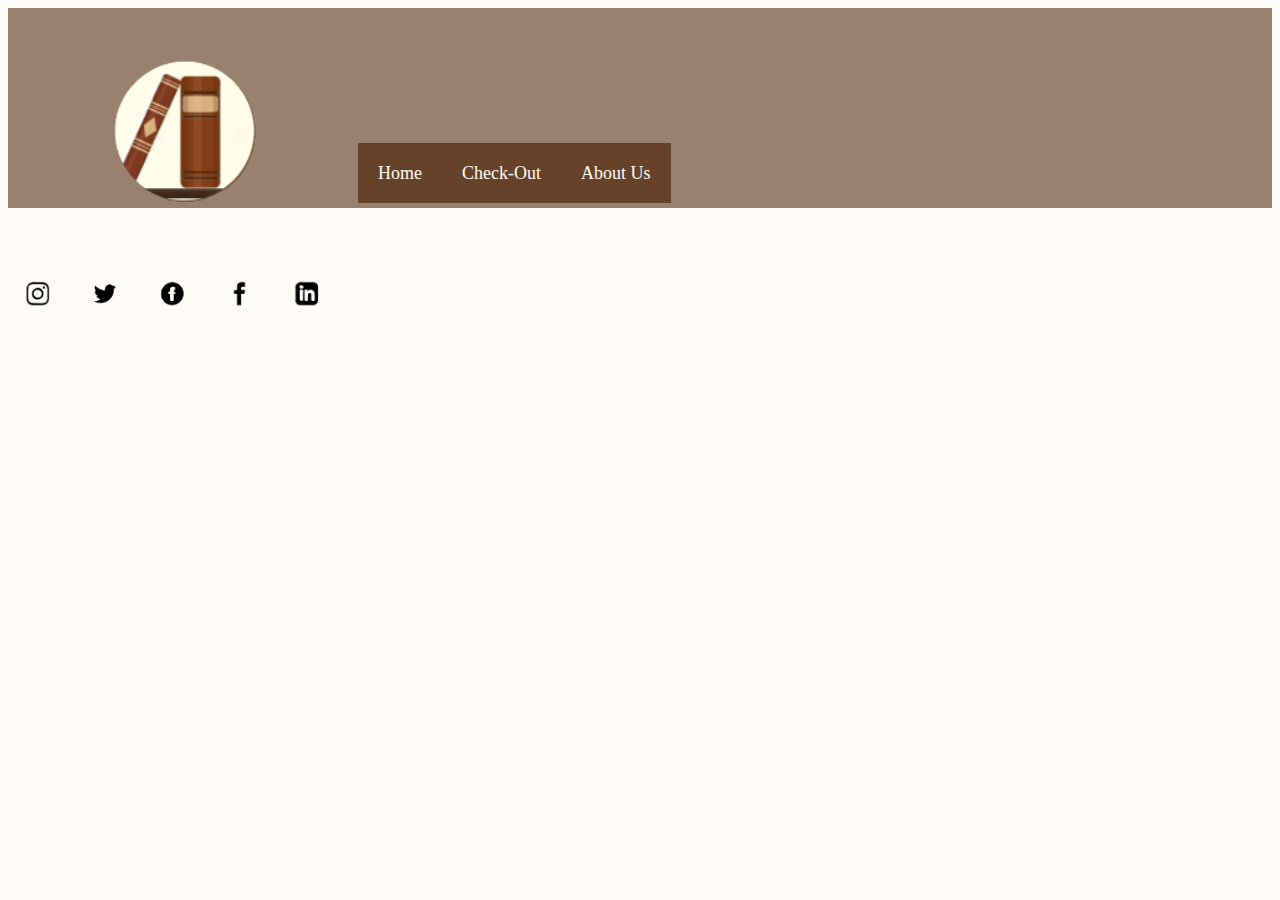
==== about.html @ dddbdbd9 "Add files via upload" ====
<!DOCTYPE html>
<html lang="en">
<head>
    <script async src="https://www.googletagmanager.com/gtag/js?id=G-JDNNHKJ3QJ"></script>
    <script>
        window.dataLayer = window.dataLayer || [];
        function gtag(){dataLayer.push(arguments);}
        gtag('js', new Date());
        
        gtag('config', 'G-JDNNHKJ3QJ');
    </script>
        <meta charset="UTF-8">
        <meta name="viewport" content="width=device-width, initial-scale=1.0">
        <meta name="keywords" content="HTML, Books, Manga, Review">
        <meta name="author" content="Junji Ito, Kentaro Miura, Hajime Isayama, Gege Akutami, Tatsuki Fujimoto, Yoshihiro Togashi, Masashi Kishimoto">
        <title>Bookshelves - About Us</title>
        <link rel="stylesheet" href="aboutstyle.css">
</head>
<body>
    <header>
        <nav>
            <div class="logo">
                <img src="Other Photos/bookshelves_logo2.png" alt="Bookshelves Logo" width="150">
            </div>
            <div class="topnav">
                <a href="index.html">Home</a>
                <a href="checkout.html">Check-Out</a>
                <a href="about.html">About Us</a>
            </div>
        </nav>
    </header>
    <main>
        
    </main>
    <footer>
        <img src="Other Photos/website socials.png" alt="Socials" height="30">
    </footer>
</body>
</html>
---- aboutstyle.css ----
body {
    background-color: #fffbf7;
}
main {
    font-family:Cambria, Cochin, Georgia, Times, 'Times New Roman', serif;
    background-color: #fffbf7;
    margin-left: 100px;
    margin-right: 100px;
    margin-top: 70px;
}
header {
    width: auto;
    height: 200px;
    background-color:hsl(25, 17%, 52%)
}
.logo {
    float: left;
    margin-top: 50px;
    margin-left: 100px;
}
.topnav {
    width: fit-content;
    height: 60px;
    float: left;
    background-color: #664229;
    margin-top: 135px;
    margin-left: 30px;
    margin-left: 100px;
}
.topnav a {
    float: left;
    padding: 20px;
    display: block;
    color: #fffbf7;
    text-decoration: none;
    text-align: center;
    font-size: large;
}
.topnav a:hover {
    color: #664229;
    background-color: #fffbf7;
}
.topnav a.active {
    color: #fffbf7;
    background-color: #664229;
}
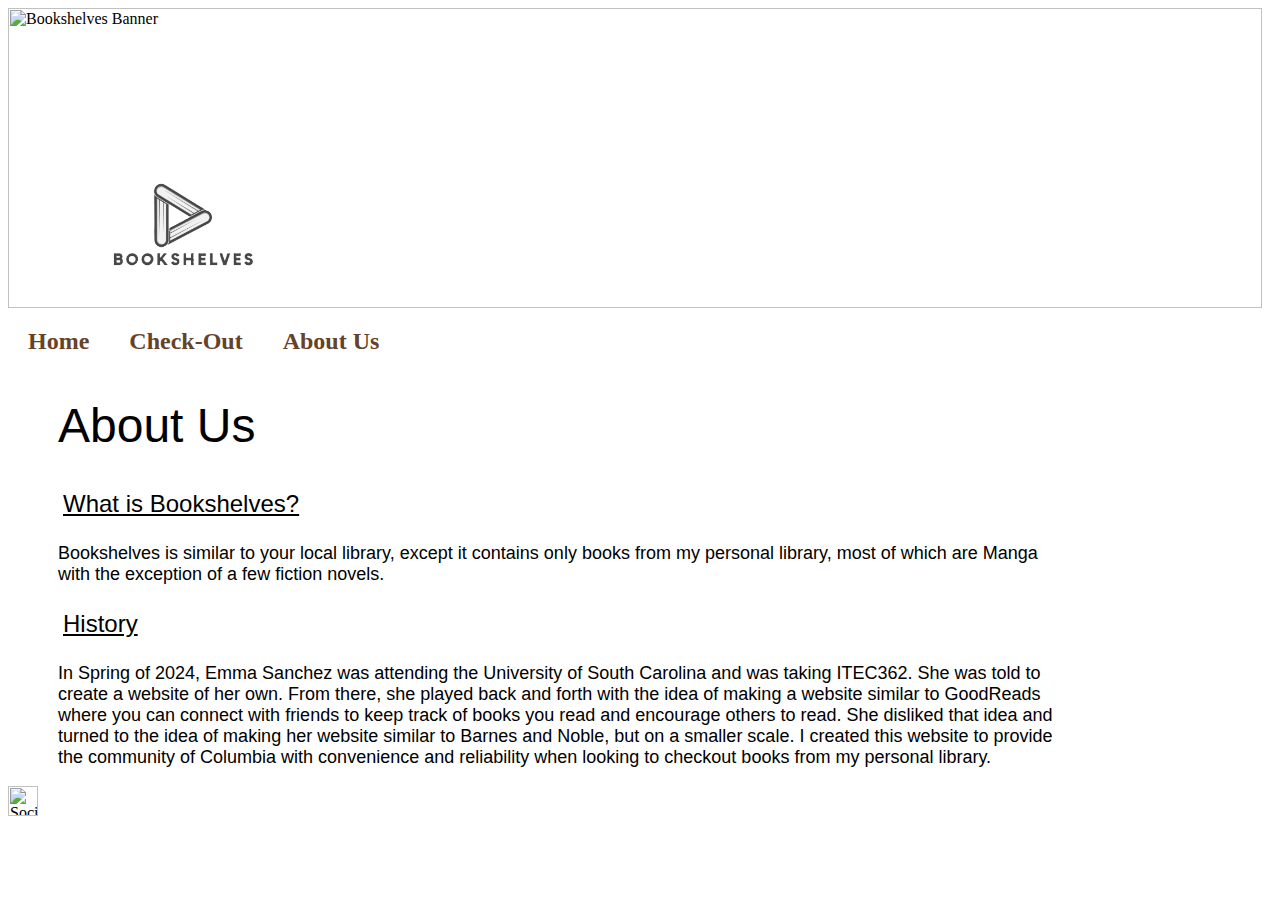
==== commit d89aeb86: "Add files via upload" ====
--- a/about.html
+++ b/about.html
@@ -1,36 +1,41 @@
-<!DOCTYPE html>
-<html lang="en">
 <head>
     <script async src="https://www.googletagmanager.com/gtag/js?id=G-JDNNHKJ3QJ"></script>
     <script>
         window.dataLayer = window.dataLayer || [];
         function gtag(){dataLayer.push(arguments);}
         gtag('js', new Date());
-        
+
         gtag('config', 'G-JDNNHKJ3QJ');
     </script>
         <meta charset="UTF-8">
         <meta name="viewport" content="width=device-width, initial-scale=1.0">
         <meta name="keywords" content="HTML, Books, Manga, Review">
         <meta name="author" content="Junji Ito, Kentaro Miura, Hajime Isayama, Gege Akutami, Tatsuki Fujimoto, Yoshihiro Togashi, Masashi Kishimoto">
-        <title>Bookshelves - About Us</title>
+        <title>Bookshelves - Home Page</title>
         <link rel="stylesheet" href="aboutstyle.css">
 </head>
 <body>
     <header>
         <nav>
+            <div class="bookshelfbanner">
+                <img src="Other Photos/bookshelf banner.png" alt="Bookshelves Banner">
+            </div>
             <div class="logo">
-                <img src="Other Photos/bookshelves_logo2.png" alt="Bookshelves Logo" width="150">
-            </div>
-            <div class="topnav">
-                <a href="index.html">Home</a>
-                <a href="checkout.html">Check-Out</a>
-                <a href="about.html">About Us</a>
+                <img src="Other Photos/bookshelveslogo.png" alt="Bookshelves Logo" width="150">
             </div>
         </nav>
+        <div class="topnav">
+            <a href="index.html">Home</a>
+            <a href="checkout.html">Check-Out</a>
+            <a href="about.html">About Us</a>
+        </div>
     </header>
     <main>
-        
+        <h1>About Us</h1>
+        <h2>What is Bookshelves?</h2>
+        <p>Bookshelves is similar to your local library, except it contains only books from my personal library, most of which are Manga with the exception of a few fiction novels.</p>
+        <h2>History</h2>
+        <p>In Spring of 2024, Emma Sanchez was attending the University of South Carolina and was taking ITEC362. She was told to create a website of her own. From there, she played back and forth with the idea of making a website similar to GoodReads where you can connect with friends to keep track of books you read and encourage others to read. She disliked that idea and turned to the idea of making her website similar to Barnes and Noble, but on a smaller scale. I created this website to provide the community of Columbia with convenience and reliability when looking to checkout books from my personal library.</p>
     </main>
     <footer>
         <img src="Other Photos/website socials.png" alt="Socials" height="30">
--- a/aboutstyle.css
+++ b/aboutstyle.css
@@ -1,46 +1,70 @@
 body {
-    background-color: #fffbf7;
+    background-color:white;
 }
 main {
-    font-family:Cambria, Cochin, Georgia, Times, 'Times New Roman', serif;
-    background-color: #fffbf7;
-    margin-left: 100px;
-    margin-right: 100px;
+    font-family:'Gill Sans', 'Gill Sans MT', Calibri, 'Trebuchet MS', sans-serif;
+    margin-left: 50px;
+    margin-right: 50px;
     margin-top: 70px;
 }
 header {
-    width: auto;
-    height: 200px;
-    background-color:hsl(25, 17%, 52%)
+    width: 1500px;
+    height: 320px;
+}
+.bookshelfbanner, .bookshelfbanner img{
+    height: 300px;
+    width: 98vw;
+    position: absolute;
 }
 .logo {
+    position: absolute;
     float: left;
-    margin-top: 50px;
+    margin-top: 165px;
     margin-left: 100px;
 }
 .topnav {
-    width: fit-content;
+    float: left;
+    position: relative;
     height: 60px;
+    width: 1000px;
     float: left;
-    background-color: #664229;
-    margin-top: 135px;
-    margin-left: 30px;
-    margin-left: 100px;
+    margin-top: 300px;
 }
 .topnav a {
     float: left;
     padding: 20px;
     display: block;
-    color: #fffbf7;
     text-decoration: none;
     text-align: center;
-    font-size: large;
+    font-size: x-large;
+    font-weight: bold;
+    color:#664229;
 }
 .topnav a:hover {
-    color: #664229;
-    background-color: #fffbf7;
+    font-weight: bold;
+    color:white;
+    background-color:#664229;
+    transition: background-color 0.3s, color 0.3s;
 }
 .topnav a.active {
-    color: #fffbf7;
-    background-color: #664229;
+    color:white;
+    background-color:#664229;
+}
+main {
+    width: 1000px;
+}
+main h1 {
+    color:black;
+    font-weight: lighter;
+    font-size: xxx-large;
+}
+main h2 {
+    padding: 5 5 5 5;
+    width: fit-content;
+    color:black;
+    font-weight: lighter;
+    text-decoration: underline;
+}
+main p {
+    font-size: large;
 }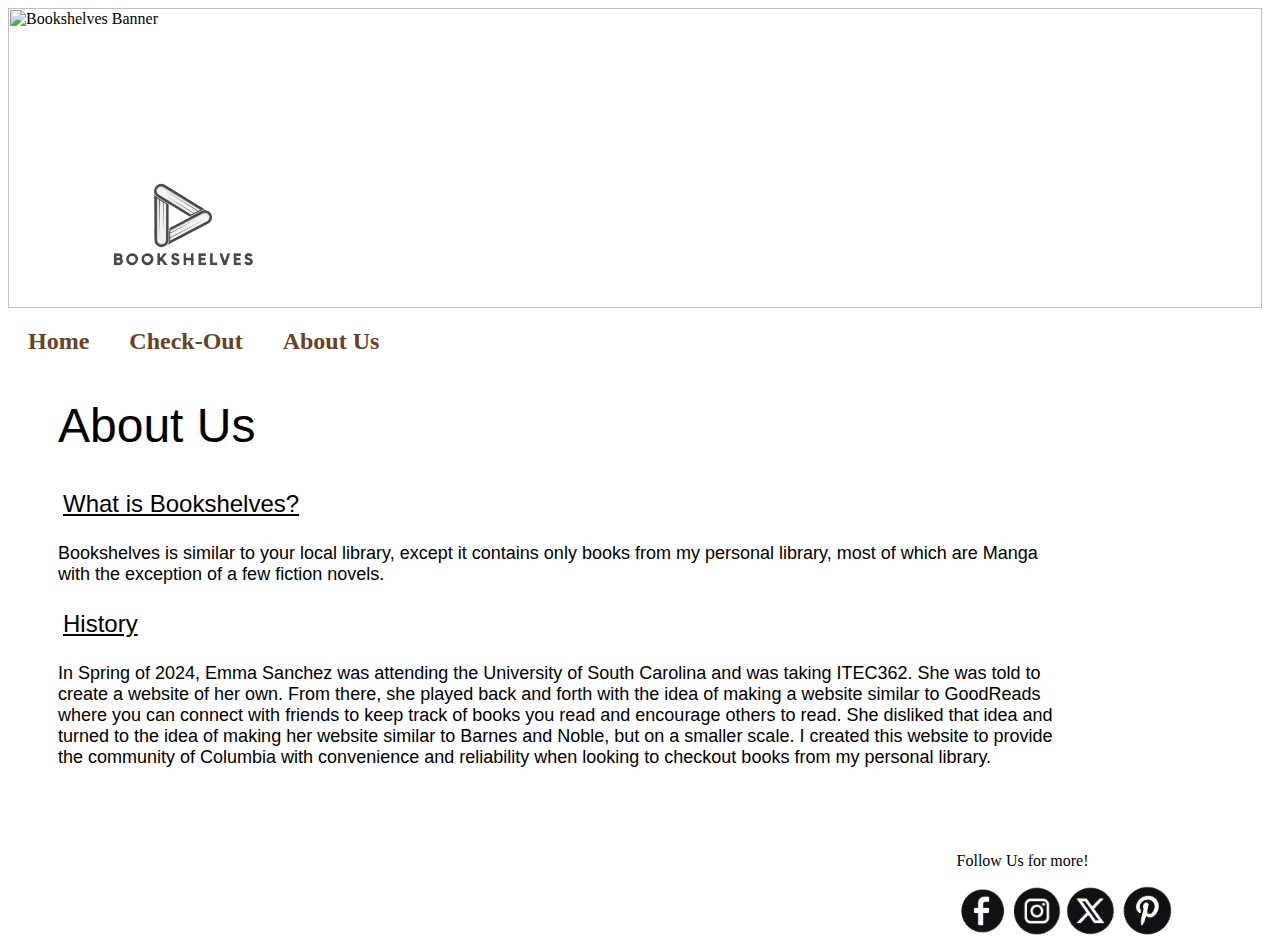
==== commit a8566135: "Add files via upload" ====
--- a/about.html
+++ b/about.html
@@ -37,8 +37,12 @@
         <h2>History</h2>
         <p>In Spring of 2024, Emma Sanchez was attending the University of South Carolina and was taking ITEC362. She was told to create a website of her own. From there, she played back and forth with the idea of making a website similar to GoodReads where you can connect with friends to keep track of books you read and encourage others to read. She disliked that idea and turned to the idea of making her website similar to Barnes and Noble, but on a smaller scale. I created this website to provide the community of Columbia with convenience and reliability when looking to checkout books from my personal library.</p>
     </main>
-    <footer>
-        <img src="Other Photos/website socials.png" alt="Socials" height="30">
-    </footer>
 </body>
+<footer>
+    <p>Follow Us for more!</p>
+    <a href="https://www.facebook.com/login/"><img src="Other Photos/facebook.png" alt="facebook" height="50"></a>
+    <a href="https://www.instagram.com/accounts/login/"><img src="Other Photos/instagram.png" alt="instagram" height="50"></a>
+    <a href="https://twitter.com/i/flow/login"><img src="Other Photos/twitter (2).png" alt="twitter" height="50"></a>
+    <a href="https://www.pinterest.com/"><img src="Other Photos/pinterest.png" alt="pinterest" height="50"></a>
+</footer>
 </html>--- a/aboutstyle.css
+++ b/aboutstyle.css
@@ -67,4 +67,9 @@
 }
 main p {
     font-size: large;
+}
+footer {
+    padding-top: 50px;
+    margin-right: 100px;
+    float: right;
 }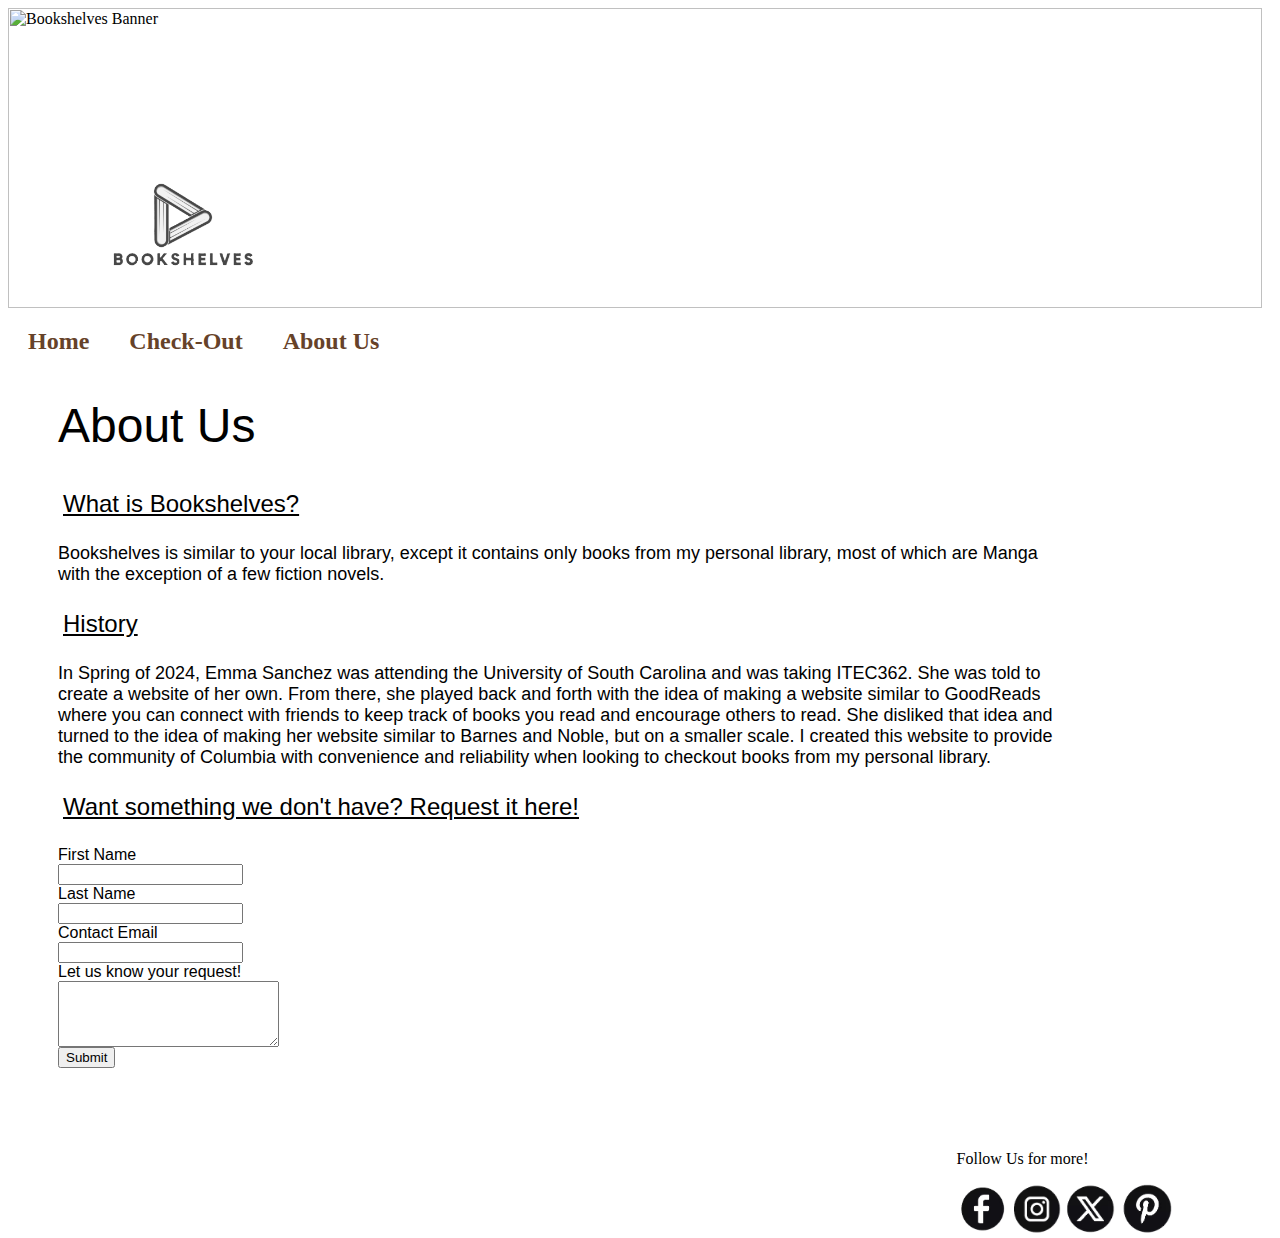
==== commit fb4605c0: "Add files via upload" ====
--- a/about.html
+++ b/about.html
@@ -36,6 +36,57 @@
         <p>Bookshelves is similar to your local library, except it contains only books from my personal library, most of which are Manga with the exception of a few fiction novels.</p>
         <h2>History</h2>
         <p>In Spring of 2024, Emma Sanchez was attending the University of South Carolina and was taking ITEC362. She was told to create a website of her own. From there, she played back and forth with the idea of making a website similar to GoodReads where you can connect with friends to keep track of books you read and encourage others to read. She disliked that idea and turned to the idea of making her website similar to Barnes and Noble, but on a smaller scale. I created this website to provide the community of Columbia with convenience and reliability when looking to checkout books from my personal library.</p>
+        <section>
+            <h2>Want something we don't have? Request it here!</h2>
+            <form id="request-form" onsubmit="return validateForm()">
+                <div class="form">
+                    <label for="firstname">First Name</label><br>
+                    <input type="text" id="firstname" name="firstname" required>
+                </div>
+                <div class="form">
+                    <label for="lastname">Last Name</label><br>
+                    <input type="text" id="lastname" name="lastname" required>
+                </div>
+                <div class="form">
+                    <label for="email">Contact Email</label><br>
+                    <input type="text" id="email" name="email" required>
+                </div>
+                <div class="request-box">
+                    <label for="request">Let us know your request!</label><br>
+                    <textarea id="request" name="request" rows="4" cols="25" required></textarea>
+                </div>
+                <div class="form-submit-button">
+                    <input type="submit" value="Submit">
+                </div> 
+            </form>
+            <script>
+                function validateForm() {
+                    var firstName = document.getElementById('firstname').value;
+                    var lastName = document.getElementById('lastname').value;
+                    var email = document.getElementById('email');
+                    var message = document.getElementById('request').value;
+
+                    if (firstName.trim() === '') {
+                        alert('You must enter your first name.');
+                        return false;
+                    }
+                    if (lastName.trim() === '') {
+                        alert('You must enter your last name.');
+                        return false;
+                    }
+                    if (email.trim() === '') {
+                        alert('You must enter a contact email.');
+                        return false;
+                    }
+                    if (message.trim() === '') {
+                        alert('You must enter a request message.');
+                        return false;
+                    }
+                    alert('Thank you for completing this! We will get back to you shortly.');
+                    return true; 
+                }
+            </script>
+        </section>
     </main>
 </body>
 <footer>
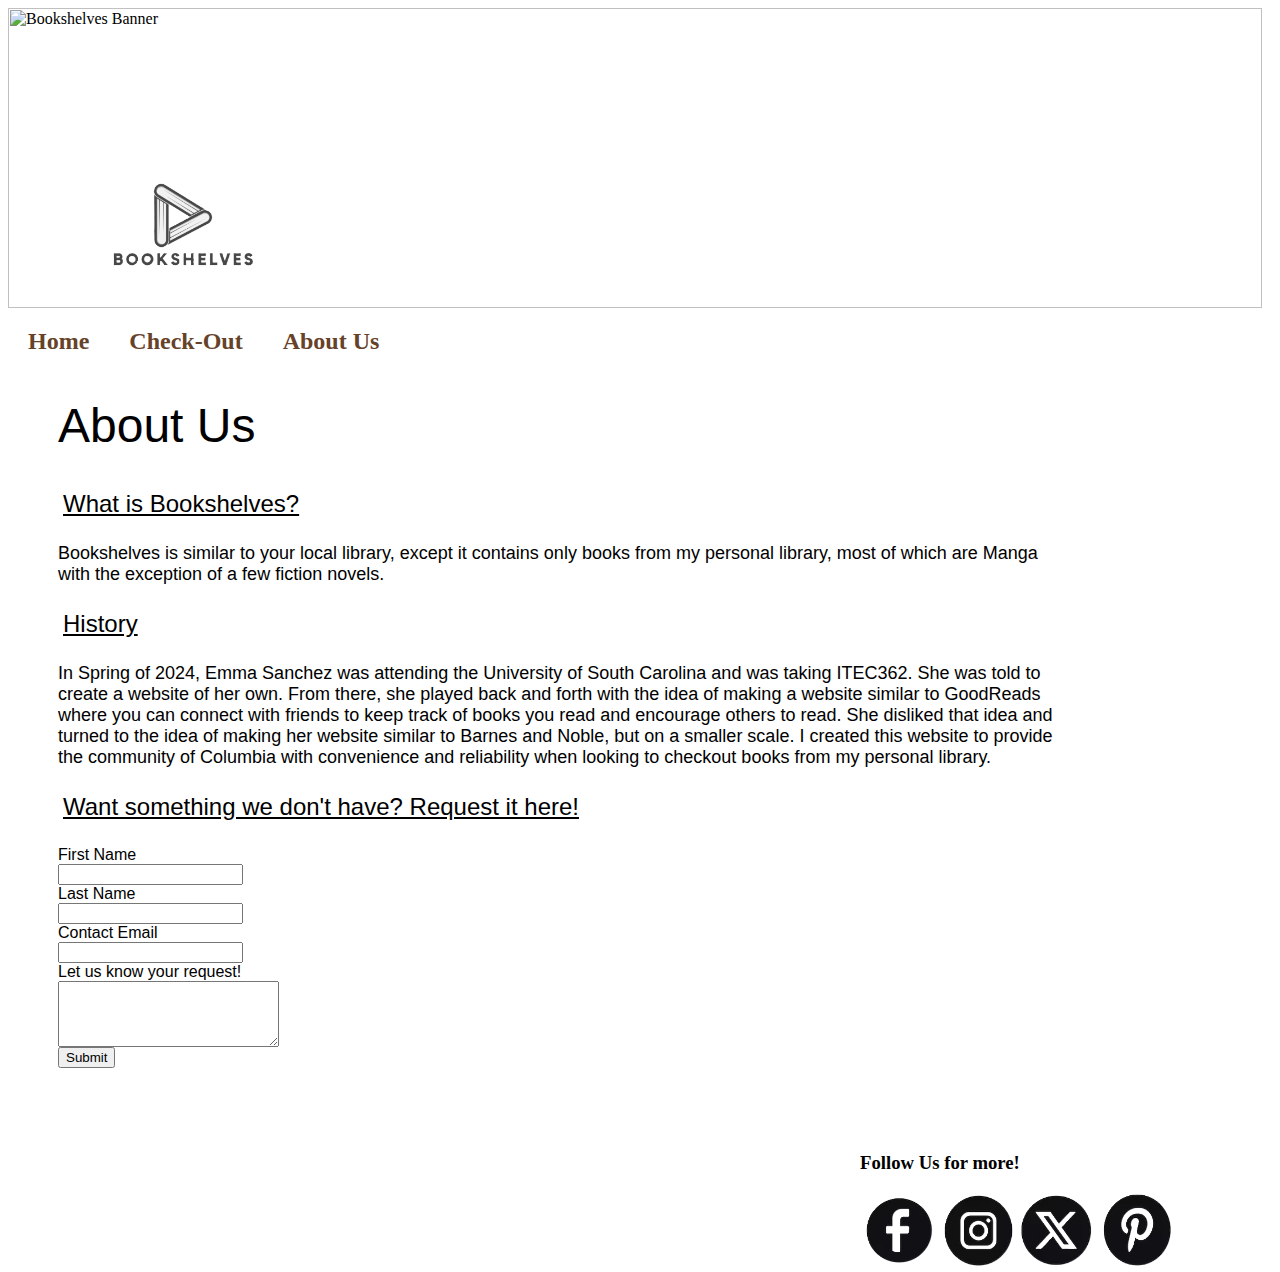
==== commit 2aa23287: "Add files via upload" ====
--- a/about.html
+++ b/about.html
@@ -90,10 +90,10 @@
     </main>
 </body>
 <footer>
-    <p>Follow Us for more!</p>
-    <a href="https://www.facebook.com/login/"><img src="Other Photos/facebook.png" alt="facebook" height="50"></a>
-    <a href="https://www.instagram.com/accounts/login/"><img src="Other Photos/instagram.png" alt="instagram" height="50"></a>
-    <a href="https://twitter.com/i/flow/login"><img src="Other Photos/twitter (2).png" alt="twitter" height="50"></a>
-    <a href="https://www.pinterest.com/"><img src="Other Photos/pinterest.png" alt="pinterest" height="50"></a>
+    <h3>Follow Us for more!</h3>
+    <a href="https://www.facebook.com/login/"><img src="Other Photos/facebook.png" alt="facebook" width="75" height="75"></a>
+    <a href="https://www.instagram.com/accounts/login/"><img src="Other Photos/instagram.png" alt="instagram" width="75" height="75"></a>
+    <a href="https://twitter.com/i/flow/login"><img src="Other Photos/twitter (2).png" alt="twitter" width="75" height="75"></a>
+    <a href="https://www.pinterest.com/"><img src="Other Photos/pinterest.png" alt="pinterest" width="75" height="75"></a>
 </footer>
 </html>